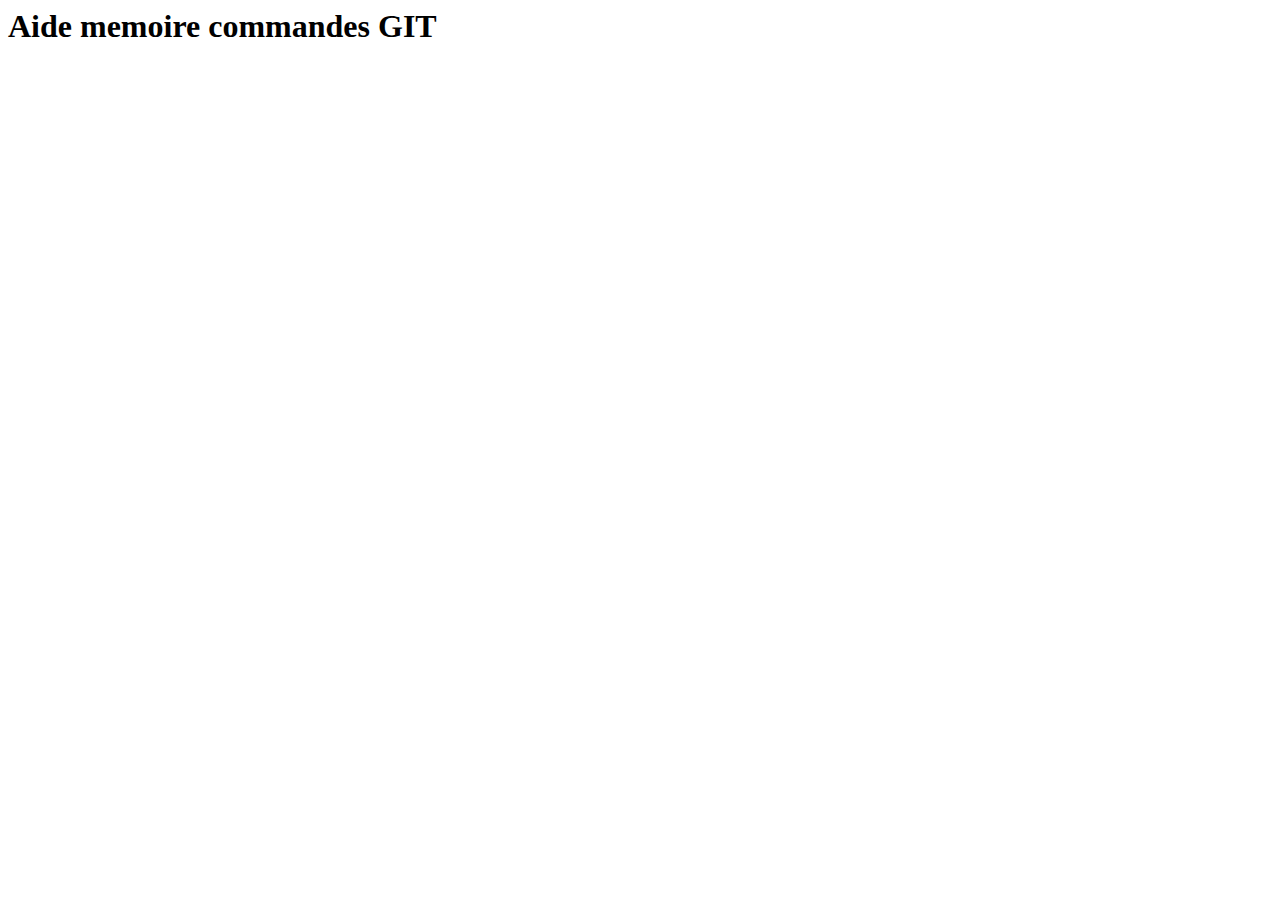
==== git.html @ e748be68 "rename style.css/ add link for button in index" ====
<html>
  <head>
    <meta charset="utf-8">
    <meta http-equiv="X-UA-Compatible" content="IE=edge">
    <meta name="viewport" content="width=device-width, initial-scale=1">
    <meta name="description" content="Aide memoire Git et Terminal">



    <link rel="stylesheet" href="https://fonts.googleapis.com/css?family=Open+Sans:400,300,700|Montserrat:400,700">


    <link rel="stylesheet" href="https://maxcdn.bootstrapcdn.com/font-awesome/4.7.0/css/font-awesome.min.css">
    <link rel="stylesheet" href="https://stackpath.bootstrapcdn.com/bootstrap/4.1.1/css/bootstrap.min.css" integrity="sha384-WskhaSGFgHYWDcbwN70/dfYBj47jz9qbsMId/iRN3ewGhXQFZCSftd1LZCfmhktB" crossorigin="anonymous">
    <link rel="stylesheet" href="index.css" >
    <title>CH</title>



    <!-- HTML5 Shim and Respond.js IE8 support of HTML5 elements and media queries -->
    <!-- Leave those next 4 lines if you care about users using IE8 -->
    <!--[if lt IE 9]>
      <script src="https://oss.maxcdn.com/html5shiv/3.7.2/html5shiv.min.js"></script>
      <script src="https://oss.maxcdn.com/respond/1.4.2/respond.min.js"></script>
    <![endif]-->
  </head>
  <body>

      <h1>Aide memoire commandes GIT</h1>

      



<!-- Including Bootstrap JS (with its jQuery dependency) so that dynamic components work -->
    <script src="https://ajax.googleapis.com/ajax/libs/jquery/1.11.1/jquery.min.js"></script>
    <script src="https://maxcdn.bootstrapcdn.com/bootstrap/3.2.0/js/bootstrap.min.js"></script>
  </body>
</html>
---- index.css ----
.banner {
  color: white;
  text-align: center;
  height: 100vh;
  background-size: cover !important;
  display: flex;
  align-items: center;
  justify-content: center;
}
.banner h1 {
  font-size: 50px;
  font-weight: bold;
  text-shadow: 0px 1px rgba(0, 0, 0, 0.2);
}
.banner p {
  font-size: 25px;
  font-weight: bold;
  color: rgb(255, 255, 255);
  opacity: 0.6;
  margin-bottom: 30px;
}
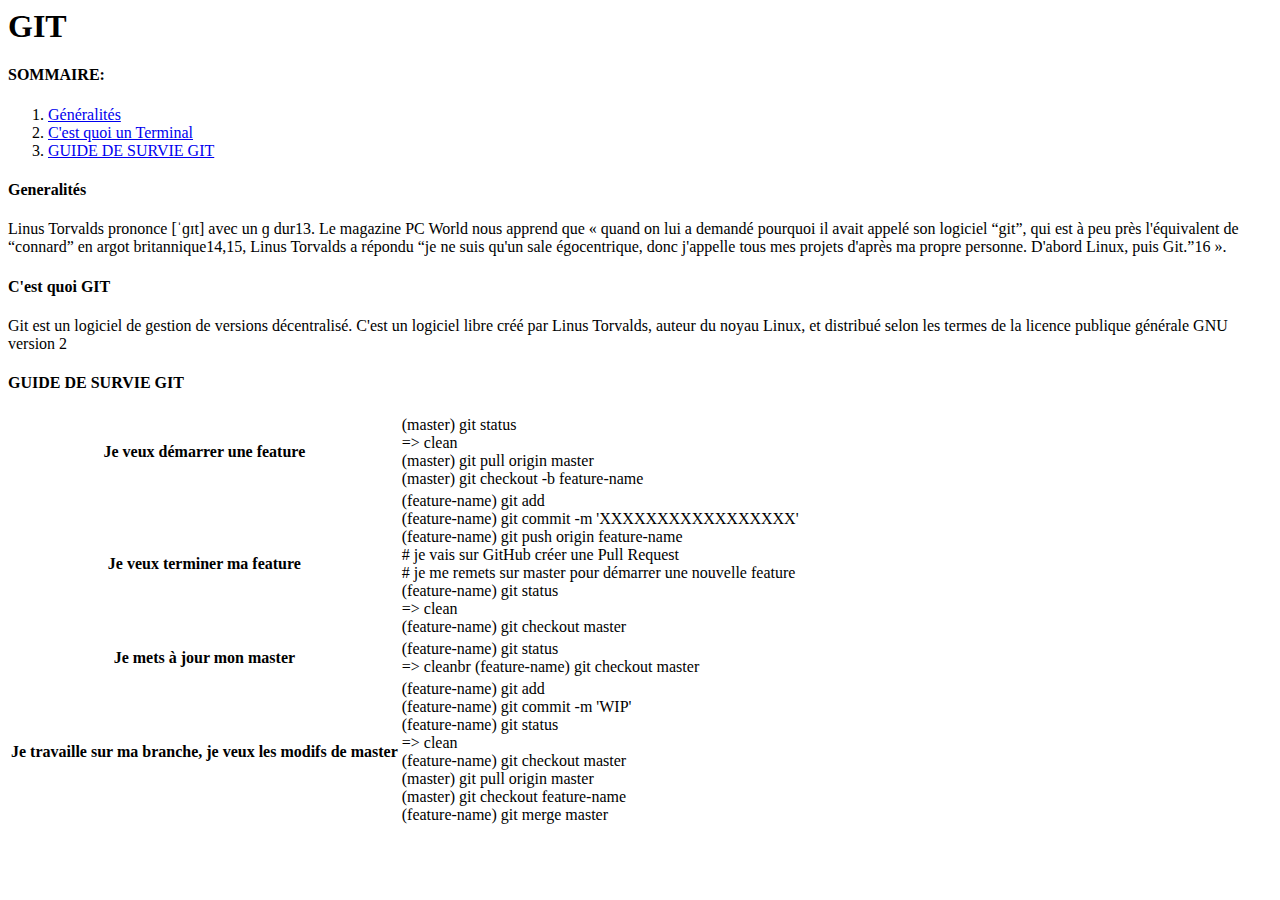
==== commit d5d49ece: "add content git" ====
--- a/git.html
+++ b/git.html
@@ -13,7 +13,7 @@
     <link rel="stylesheet" href="https://maxcdn.bootstrapcdn.com/font-awesome/4.7.0/css/font-awesome.min.css">
     <link rel="stylesheet" href="https://stackpath.bootstrapcdn.com/bootstrap/4.1.1/css/bootstrap.min.css" integrity="sha384-WskhaSGFgHYWDcbwN70/dfYBj47jz9qbsMId/iRN3ewGhXQFZCSftd1LZCfmhktB" crossorigin="anonymous">
     <link rel="stylesheet" href="index.css" >
-    <title>CH</title>
+    <title>CHEAT SHEET</title>
 
 
 
@@ -26,11 +26,65 @@
   </head>
   <body>
 
-      <h1>Aide memoire commandes GIT</h1>
-
-      
+    <h1>GIT</h1>
+    <h4>SOMMAIRE:</h4>
+      <ol>
+        <li><a href="#generality"> Généralités</a></li>
+        <li><a href="#git">C'est quoi un Terminal</a></li>
+        <li><a href="#survy">GUIDE DE SURVIE GIT</a></li>
+      </ol>
 
 
+    <h4 id="generality" >Generalités</h4>
+<p>Linus Torvalds prononce [ˈɡɪt] avec un ɡ dur13.
+
+Le magazine PC World nous apprend que « quand on lui a demandé pourquoi il avait appelé son logiciel “git”, qui est à peu près l'équivalent de “connard” en argot britannique14,15, Linus Torvalds a répondu “je ne suis qu'un sale égocentrique, donc j'appelle tous mes projets d'après ma propre personne. D'abord Linux, puis Git.”16 ».</p>
+    <h4 id="git">C'est quoi GIT</h4>
+      <p>  Git est un logiciel de gestion de versions décentralisé. C'est un logiciel libre créé par Linus Torvalds, auteur du noyau Linux, et distribué selon les termes de la licence publique générale GNU version 2</p>
+
+    <h4 id="survy">GUIDE DE SURVIE GIT</h4>
+
+
+    <table>
+      <thead>
+        <tr>
+          <th>Je veux démarrer une feature</th>
+          <td>(master) git status <br>
+          => clean <br>
+          (master) git pull origin master <br>
+          (master) git checkout -b feature-name</td>
+        </tr>
+        <tr>
+          <th>Je veux terminer ma feature</th>
+          <td>(feature-name) git add <br>
+          (feature-name) git commit -m 'XXXXXXXXXXXXXXXXX' <br>
+          (feature-name) git push origin feature-name <br>
+          # je vais sur GitHub créer une Pull Request <br>
+
+          # je me remets sur master pour démarrer une nouvelle feature <br>
+          (feature-name) git status <br>
+          => clean <br>
+          (feature-name) git checkout master</td>
+        </tr>
+        <tr>
+          <th>Je mets à jour mon master</th>
+          <td>(feature-name) git status <br>
+          => cleanbr
+          (feature-name) git checkout master</td>
+        </tr>
+        <tr>
+          <th>Je travaille sur ma branche, je veux les modifs de master</th>
+          <td>(feature-name) git add <br>
+          (feature-name) git commit -m 'WIP'<br>
+          (feature-name) git status <br>
+          => clean <br>
+          (feature-name) git checkout master <br>
+          (master) git pull origin master <br>
+          (master) git checkout feature-name <br>
+          (feature-name) git merge master </td>
+        </tr>
+      </thead>
+</table>
 
 <!-- Including Bootstrap JS (with its jQuery dependency) so that dynamic components work -->
     <script src="https://ajax.googleapis.com/ajax/libs/jquery/1.11.1/jquery.min.js"></script>
